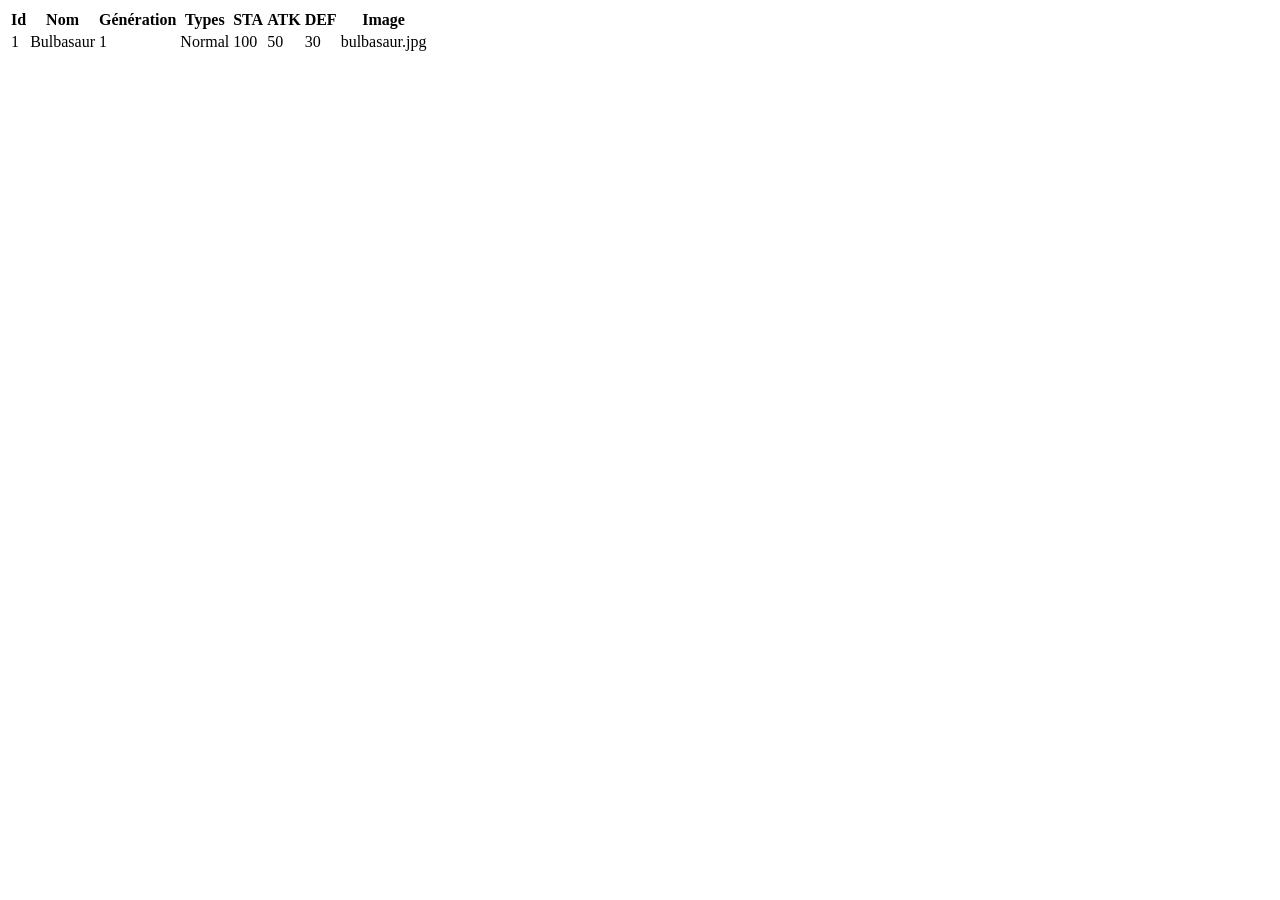
==== html/index.html @ 4e4eee96 "Ajout squelette tableau index.html" ====
<html>
    <head>
        <link rel="stylesheet" href="style.css">
    </head>
    <body>
        <table>
            <thead>
                <tr>
                    <th>Id</th>
                    <th>Nom</th>
                    <th>Génération</th>
                    <th>Types</th>
                    <th>STA</th>
                    <th>ATK</th>
                    <th>DEF</th>
                    <th>Image</th>
                </tr>
            </thead>
            <tr>
                <td>1</td>
                <td>Bulbasaur</td>
                <td>1</td>
                <td>Normal</td>
                <td>100</td>
                <td>50</td>
                <td>30</td>
                <td>bulbasaur.jpg</td>
            </tr>
        </table>
    </body>
</html>
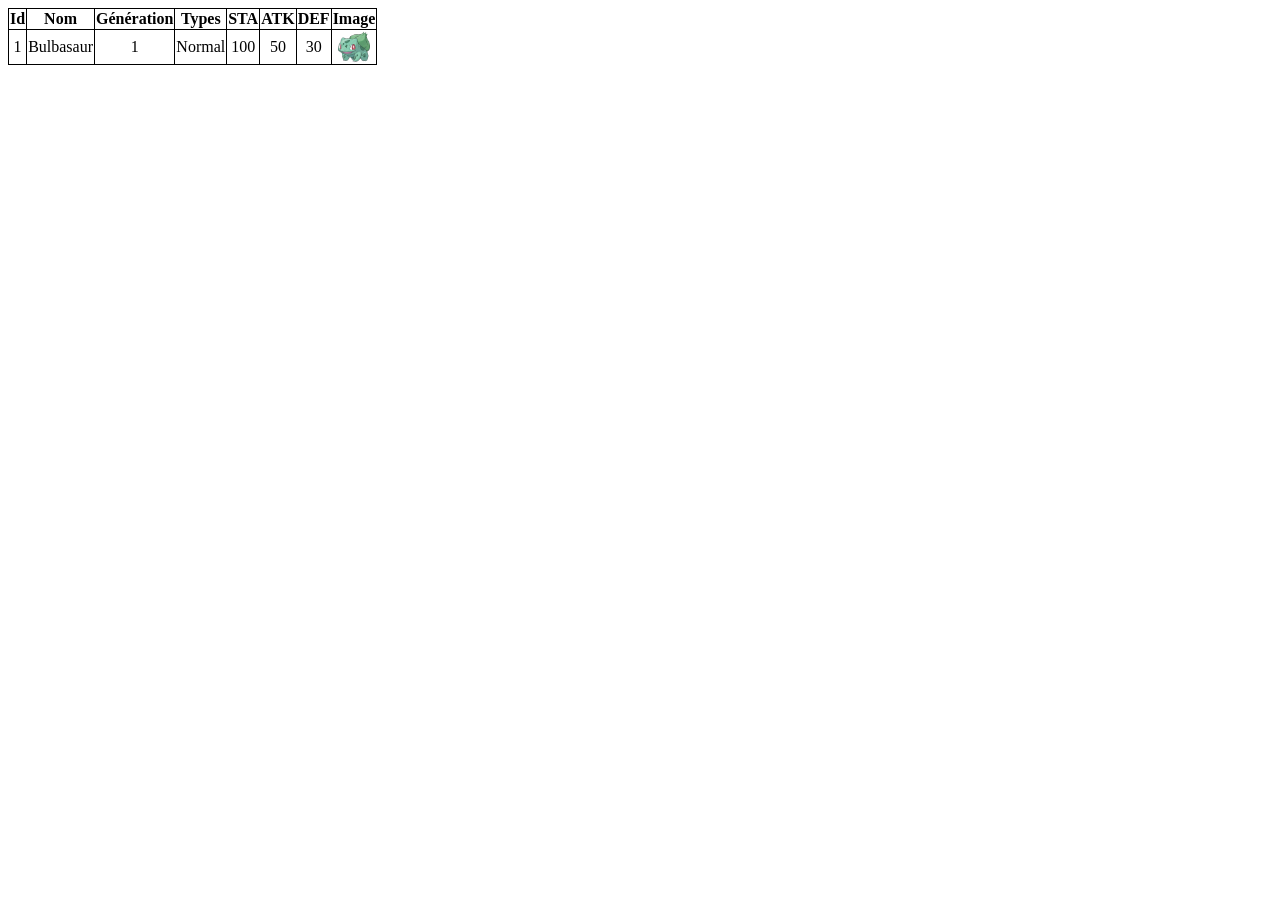
==== commit 038ff049: "Ajout CSS + imports JS dans index.html" ====
--- a/html/index.html
+++ b/html/index.html
@@ -1,22 +1,29 @@
 <html>
     <head>
         <link rel="stylesheet" href="style.css">
+        <script src="../data/type_effectiveness.js"></script>
+        <script src="../data/pokemon_types.js"></script>
+        <script src="../data/class_types.js"></script>
+        <script src="../data/charged_moves.js"></script>
+        <script src="../data/fast_moves.js"></script>
+        <script src="../data/pokemon_moves.js"></script>
+        <script src="../data/class_attack.js"></script>
+        <script src="../data/class_pokemon.js"></script>
+        <script src="../test/test.js"></script>
     </head>
     <body>
         <table>
             <thead>
-                <tr>
-                    <th>Id</th>
-                    <th>Nom</th>
-                    <th>Génération</th>
-                    <th>Types</th>
-                    <th>STA</th>
-                    <th>ATK</th>
-                    <th>DEF</th>
-                    <th>Image</th>
-                </tr>
+                <th>Id</th>
+                <th>Nom</th>
+                <th>Génération</th>
+                <th>Types</th>
+                <th>STA</th>
+                <th>ATK</th>
+                <th>DEF</th>
+                <th>Image</th>
             </thead>
-            <tr>
+            <tr class="hover">
                 <td>1</td>
                 <td>Bulbasaur</td>
                 <td>1</td>
@@ -24,7 +31,7 @@
                 <td>100</td>
                 <td>50</td>
                 <td>30</td>
-                <td>bulbasaur.jpg</td>
+                <td><img src="webp/images/001.webp" alt="bulbasaur image" title="bulbasaur image" width="32px" height="32px"></td>
             </tr>
         </table>
     </body>
--- a/html/style.css
+++ b/html/style.css
@@ -0,0 +1,9 @@
+table, th, td {
+  border: 1px solid;
+  border-collapse: collapse;
+  text-align: center;
+}
+
+.hover:hover {
+    background-color: coral;
+}
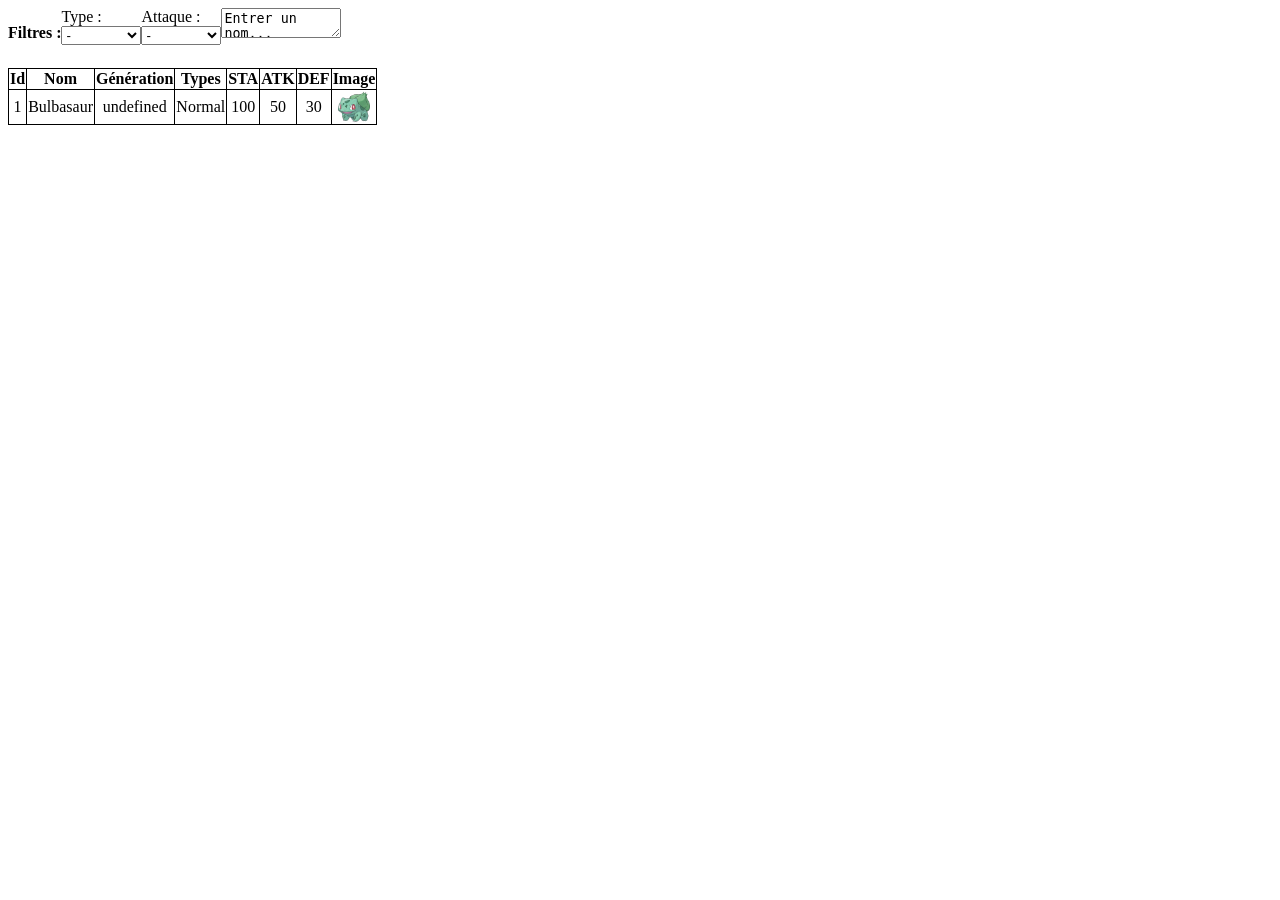
==== commit 35f1cddc: "Ajout filtres" ====
--- a/html/index.html
+++ b/html/index.html
@@ -12,6 +12,27 @@
         <script src="../test/test.js"></script>
     </head>
     <body>
+        <div class="filtres">
+            <strong><p>Filtres :</p></strong>
+            <div class="type">
+                <label for="types">Type :</label>
+                <select name="types" id="type">
+                    <option value="-">-</option>
+                    <option value="Water">Attaque 1</option>
+                    <option value="Insect">Attaque 2</option>
+                </select>
+            </div>
+            <div class="atk">
+                <label for="Attaques Rapides">Attaque :</label>
+                <select name="Attaques Rapides" id="fast">
+                    <option value="-">-</option>
+                    <option value="Attack 1">Attaque 1</option>
+                    <option value="Attack 2">Attaque 2</option>
+                </select>
+            </div>
+            <textarea id="name">Entrer un nom...</textarea>
+
+        </div>
         <table>
             <thead>
                 <th>Id</th>
@@ -26,7 +47,7 @@
             <tr class="hover">
                 <td>1</td>
                 <td>Bulbasaur</td>
-                <td>1</td>
+                <td>undefined</td>
                 <td>Normal</td>
                 <td>100</td>
                 <td>50</td>
--- a/html/style.css
+++ b/html/style.css
@@ -1,9 +1,25 @@
 table, th, td {
-  border: 1px solid;
-  border-collapse: collapse;
-  text-align: center;
+    margin-top: 10px;
+    border: 1px solid;
+    border-collapse: collapse;
+    text-align: center;
 }
 
 .hover:hover {
     background-color: coral;
+}
+
+.atk, .type {
+    display: flex;
+    flex-direction: column;
+}
+
+.filtres {
+    display: flex;
+    flex-direction: row;
+}
+
+#name {
+    width: 120px;
+    height: 30px;
 }
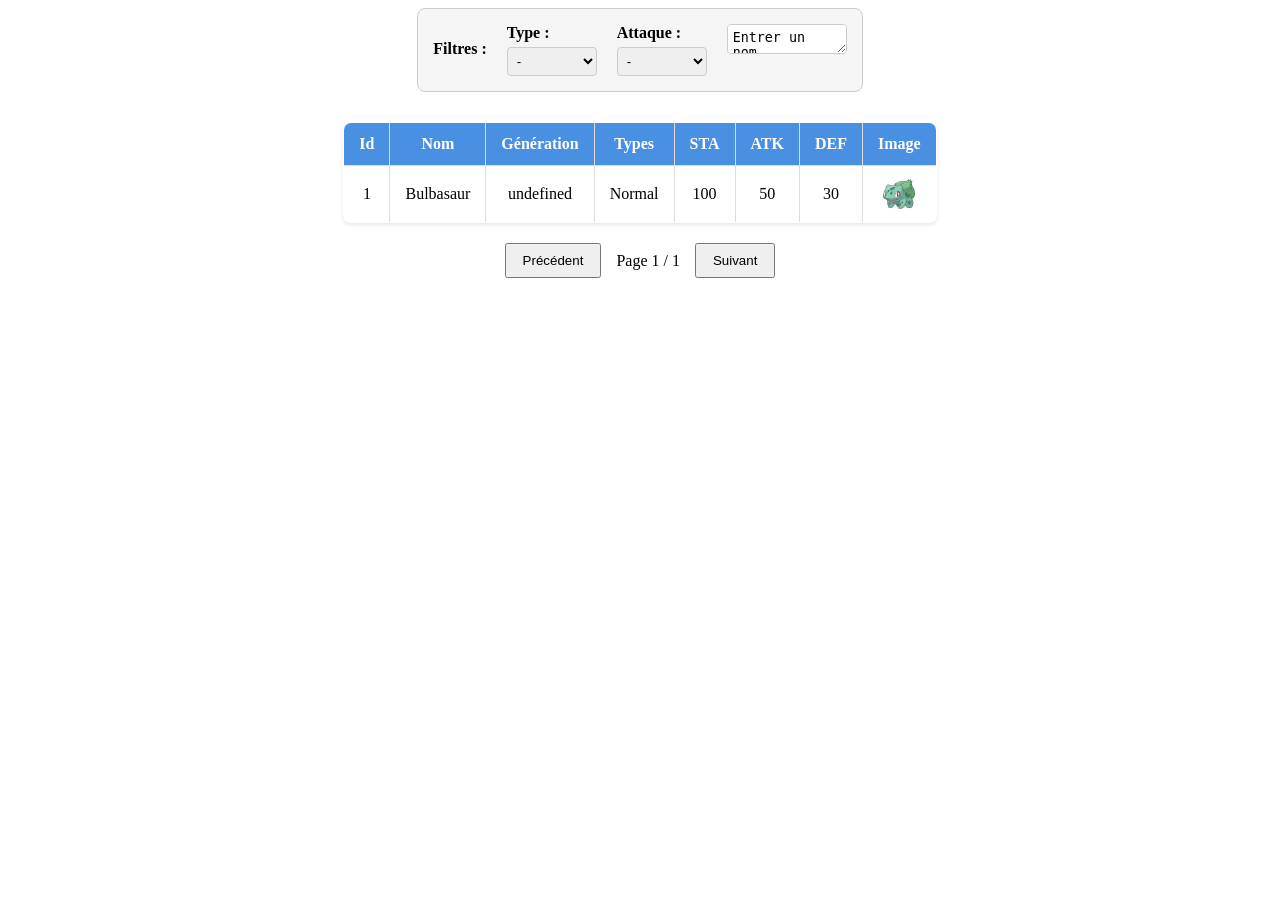
==== commit 2b421996: "Ajout pagination + style IHM" ====
--- a/html/index.html
+++ b/html/index.html
@@ -1,15 +1,16 @@
 <html>
     <head>
         <link rel="stylesheet" href="style.css">
-        <script src="../data/type_effectiveness.js"></script>
-        <script src="../data/pokemon_types.js"></script>
-        <script src="../data/class_types.js"></script>
-        <script src="../data/charged_moves.js"></script>
-        <script src="../data/fast_moves.js"></script>
-        <script src="../data/pokemon_moves.js"></script>
-        <script src="../data/class_attack.js"></script>
-        <script src="../data/class_pokemon.js"></script>
-        <script src="../test/test.js"></script>
+        <script src="data/type_effectiveness.js"></script>
+        <script src="data/pokemon_types.js"></script>
+        <script src="data/class_types.js"></script>
+        <script src="data/charged_moves.js"></script>
+        <script src="data/fast_moves.js"></script>
+        <script src="data/pokemon_moves.js"></script>
+        <script src="data/class_attack.js"></script>
+        <script src="data/class_pokemon.js"></script>
+        <script src="test/test.js"></script>
+        <script src="js/script.js"></script>
     </head>
     <body>
         <div class="filtres">
@@ -55,5 +56,10 @@
                 <td><img src="webp/images/001.webp" alt="bulbasaur image" title="bulbasaur image" width="32px" height="32px"></td>
             </tr>
         </table>
+        <div class="pagination">
+            <button id="prev-btn">Précédent</button>
+            <span id="page-info">Page 1 / 1</span>
+            <button id="next-btn">Suivant</button>
+        </div>
     </body>
 </html>
--- a/html/style.css
+++ b/html/style.css
@@ -1,12 +1,36 @@
-table, th, td {
+body {
+    display: flex;
+    flex-direction: column;
+    align-items: center;
+}
+
+table {
     margin-top: 10px;
-    border: 1px solid;
     border-collapse: collapse;
     text-align: center;
+    border: 1px solid #ddd;
+    border-radius: 8px;
+    overflow: hidden;
+    box-shadow: 0 2px 4px rgba(0,0,0,0.1);
+}
+
+th, td {
+    padding: 12px 15px;
+    border: 1px solid #ddd;
+}
+
+th {
+    background-color: #4a90e2;
+    color: white;
+    font-weight: bold;
+}
+
+tr:nth-child(even) {
+    background-color: #f8f8f8;
 }
 
 .hover:hover {
-    background-color: coral;
+    background-color: #DEFEFF !important;
 }
 
 .atk, .type {
@@ -17,9 +41,43 @@
 .filtres {
     display: flex;
     flex-direction: row;
+    gap: 20px;
+    margin-bottom: 20px;
+    padding: 15px;
+    border: 1px solid #ccc;
+    border-radius: 8px;
+    background-color: #f5f5f5;
+}
+
+.filtres label {
+    font-weight: bold;
+    margin-bottom: 5px;
+}
+
+.filtres select, .filtres textarea {
+    padding: 5px;
+    border: 1px solid #ccc;
+    border-radius: 4px;
 }
 
 #name {
     width: 120px;
     height: 30px;
+}
+
+.pagination {
+    margin-top: 20px;
+    display: flex;
+    gap: 15px;
+    align-items: center;
+}
+
+.pagination button {
+    padding: 8px 16px;
+    cursor: pointer;
+}
+
+.pagination button:disabled {
+    cursor: not-allowed;
+    opacity: 0.5;
 }
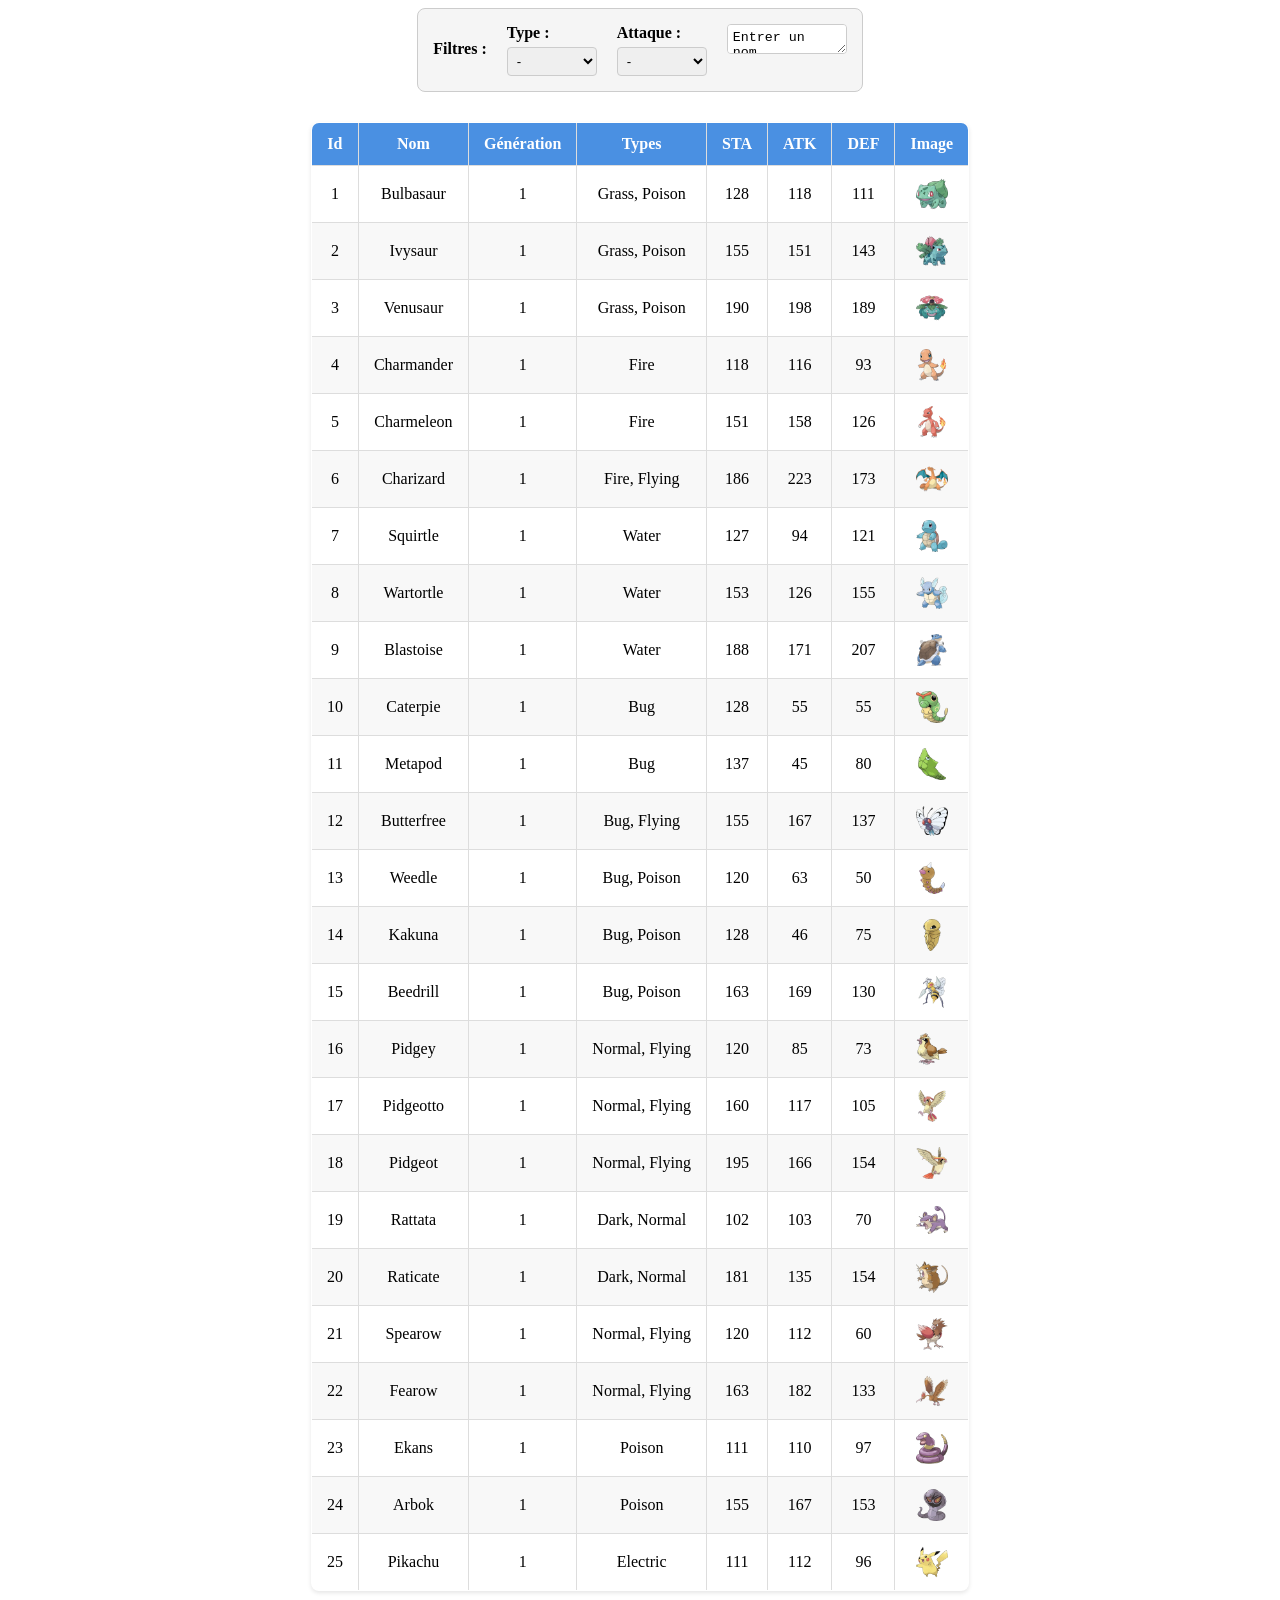
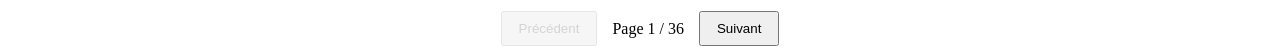
==== commit a27d03af: "Fix imports js dans index.html" ====
--- a/html/index.html
+++ b/html/index.html
@@ -2,6 +2,7 @@
     <head>
         <link rel="stylesheet" href="style.css">
         <script src="data/type_effectiveness.js"></script>
+        <script src="data/pokemons.js"></script>
         <script src="data/pokemon_types.js"></script>
         <script src="data/class_types.js"></script>
         <script src="data/charged_moves.js"></script>
@@ -10,6 +11,7 @@
         <script src="data/class_attack.js"></script>
         <script src="data/class_pokemon.js"></script>
         <script src="test/test.js"></script>
+        <script src="js/jquery-3.7.1.js"></script>
         <script src="js/script.js"></script>
     </head>
     <body>
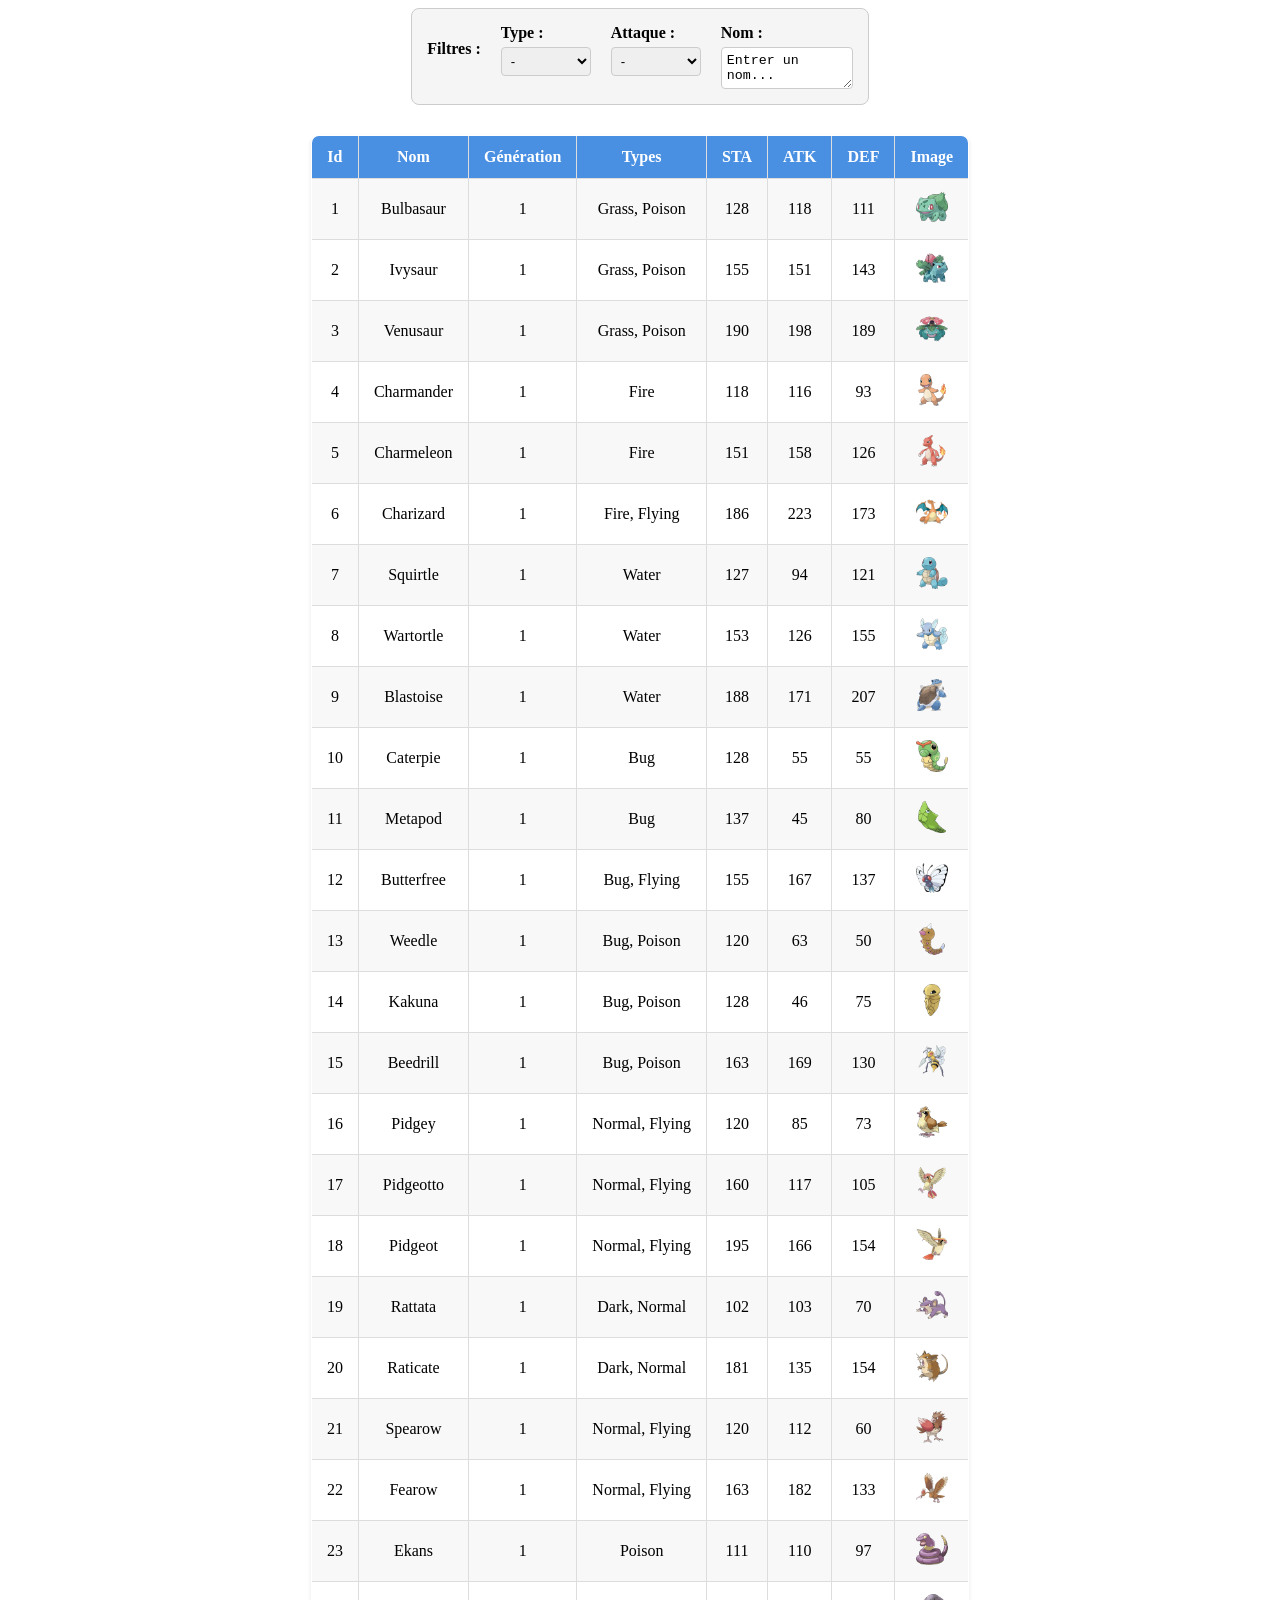
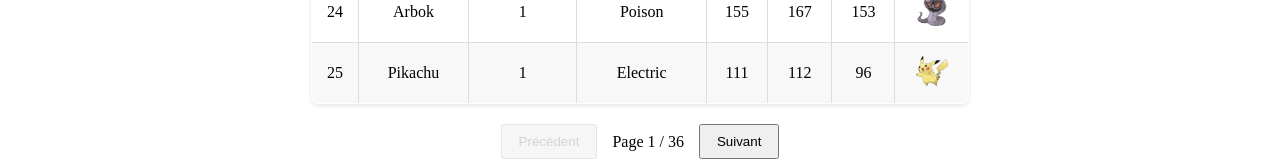
==== commit 52199e3d: "ajout base tri sur clic colonne" ====
--- a/html/index.html
+++ b/html/index.html
@@ -1,3 +1,4 @@
+<!DOCTYPE html>
 <html>
     <head>
         <link rel="stylesheet" href="style.css">
@@ -33,7 +34,10 @@
                     <option value="Attack 2">Attaque 2</option>
                 </select>
             </div>
-            <textarea id="name">Entrer un nom...</textarea>
+            <div class="nom">
+                <label for="name">Nom :</label>
+                <textarea id="name">Entrer un nom...</textarea>
+            </div>
 
         </div>
         <table>
@@ -47,16 +51,6 @@
                 <th>DEF</th>
                 <th>Image</th>
             </thead>
-            <tr class="hover">
-                <td>1</td>
-                <td>Bulbasaur</td>
-                <td>undefined</td>
-                <td>Normal</td>
-                <td>100</td>
-                <td>50</td>
-                <td>30</td>
-                <td><img src="webp/images/001.webp" alt="bulbasaur image" title="bulbasaur image" width="32px" height="32px"></td>
-            </tr>
         </table>
         <div class="pagination">
             <button id="prev-btn">Précédent</button>
--- a/html/style.css
+++ b/html/style.css
@@ -30,10 +30,10 @@
 }
 
 .hover:hover {
-    background-color: #DEFEFF !important;
+    background-color: #DEFEFF;
 }
 
-.atk, .type {
+.atk, .type, .nom {
     display: flex;
     flex-direction: column;
 }
